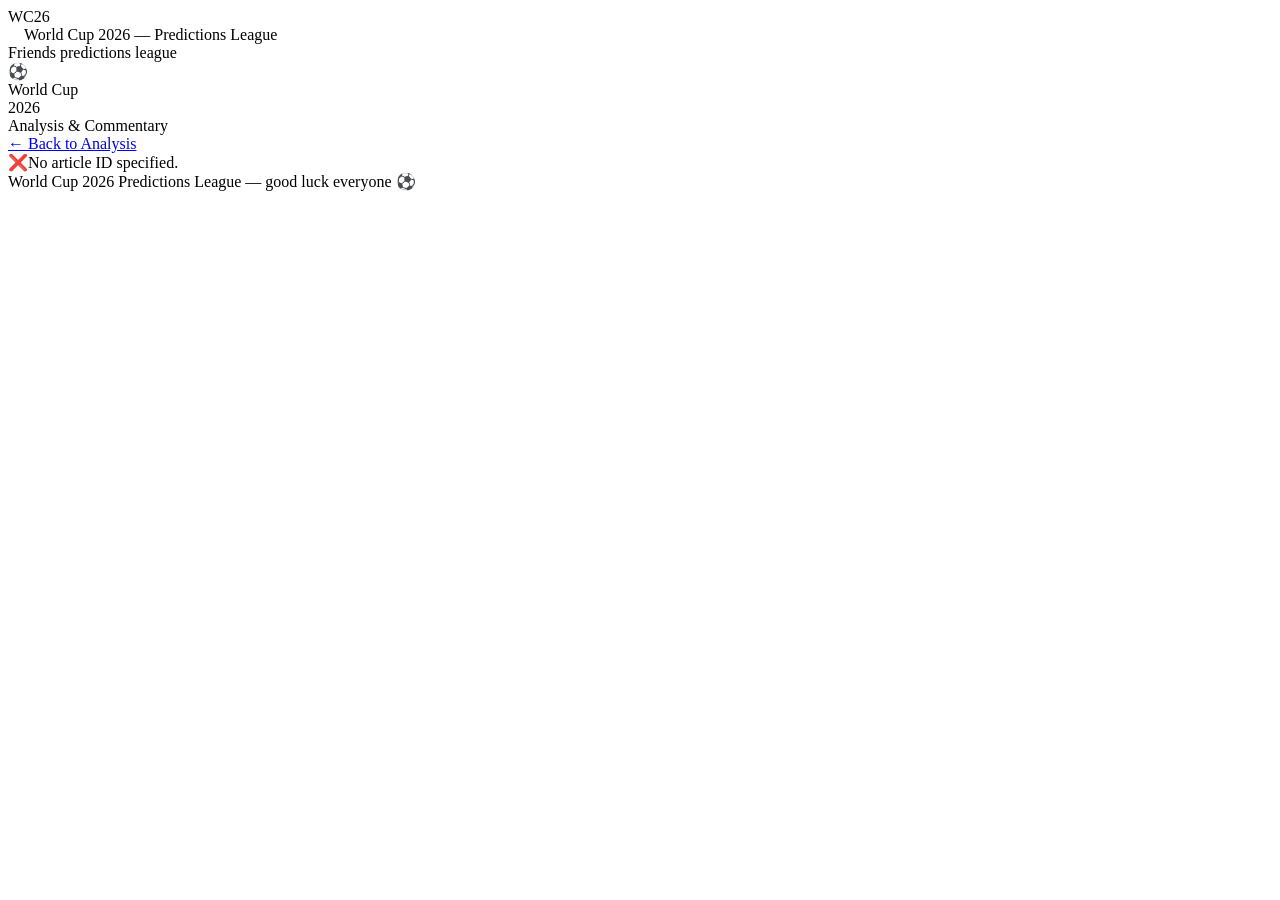
==== lead/static/article.html @ 8c364c80 "Deploy project with normal PNG binaries" ====
<!DOCTYPE html>
<html lang="en">
<head>
  <meta charset="UTF-8" />
  <meta name="viewport" content="width=device-width, initial-scale=1.0" />
  <title>Analysis — World Cup 2026 Predictions League</title>
  <link rel="preconnect" href="https://fonts.googleapis.com" />
  <link rel="preconnect" href="https://fonts.gstatic.com" crossorigin />
  <link href="https://fonts.googleapis.com/css2?family=Anton&family=Oswald:wght@400;500;600;700&family=Plus+Jakarta+Sans:wght@400;500;600;700&family=JetBrains+Mono:wght@400;500&display=swap" rel="stylesheet" />
  <link rel="icon" type="image/svg+xml" href="data:image/svg+xml,%3Csvg xmlns='http://www.w3.org/2000/svg' viewBox='0 0 32 32'%3E%3Ccircle cx='16' cy='16' r='16' fill='%230f261d'/%3E%3Ccircle cx='16' cy='16' r='11' fill='%23f6f0df' stroke='%231a3a2a' stroke-width='0.5'/%3E%3Cpolygon points='16,7 18.9,11.1 23.5,9.6 22.5,14.5 26.5,17.5 22,18.5 21,23.5 16,21 11,23.5 10,18.5 5.5,17.5 9.5,14.5 8.5,9.6 13.1,11.1' fill='%231a3a2a' opacity='0.18'/%3E%3Ccircle cx='16' cy='16' r='3.2' fill='%231a3a2a'/%3E%3C/svg%3E" />
  <link rel="stylesheet" href="/ui/style.css" />

  <!-- Open Graph meta tags — dynamically set by JS below -->
  <meta property="og:type" content="article" />
  <meta property="og:site_name" content="WC2026 Predictions League" />
  <meta id="og-title" property="og:title" content="Analysis — WC2026 Predictions League" />
  <meta id="og-description" property="og:description" content="Analysis and commentary from the World Cup 2026 Predictions League." />
  <meta id="og-url" property="og:url" content="" />
</head>
<body>

  <!-- ── Ticker bar (static placeholder on article pages) ── -->
  <div class="ticker-bar" aria-label="Back to main site">
    <div class="ticker-label">WC26</div>
    <div class="ticker-viewport">
      <div class="ticker-track" style="padding-left:16px;">
        <span class="ticker-loading">World Cup 2026 — Predictions League</span>
      </div>
    </div>
  </div>

  <header>
    <div class="header-eyebrow">Friends predictions league</div>
    <div class="ball">⚽</div>
    <div class="header-title">World Cup<br><span>2026</span></div>
    <div class="header-sub">Analysis &amp; Commentary</div>
  </header>

  <div class="grass"></div>

  <div id="article-root">
    <!-- Filled dynamically by JS -->
    <div class="article-reader-wrap">
      <div class="state-msg" style="margin-top:3rem;">
        <span class="icon">⏳</span>Loading article…
      </div>
    </div>
  </div>

  <footer>
    World Cup 2026 Predictions League &mdash; good luck everyone ⚽
  </footer>

<script>
  const SCORING_SHEET_CSV_URL = 'https://docs.google.com/spreadsheets/d/e/2PACX-1vT8fEdr0djoTa4bc8diSdwH2xSDJ4JTlNgHUWho8lQ5btMR9Joe3sXhZPP72oTSE9MBdoYKrY4DlFl9/pub?gid=865998988&single=true&output=csv';
  const PREDICTIONS_SHEET_CSV_URL = 'https://docs.google.com/spreadsheets/d/e/2PACX-1vT8fEdr0djoTa4bc8diSdwH2xSDJ4JTlNgHUWho8lQ5btMR9Joe3sXhZPP72oTSE9MBdoYKrY4DlFl9/pub?gid=793952308&single=true&output=csv';
  const MATCHES_SHEET_CSV_URL  = 'https://docs.google.com/spreadsheets/d/e/2PACX-1vT8fEdr0djoTa4bc8diSdwH2xSDJ4JTlNgHUWho8lQ5btMR9Joe3sXhZPP72oTSE9MBdoYKrY4DlFl9/pub?gid=0&single=true&output=csv';

  const ARTICLE_COLOR_PALETTE = [
    { color: '#f4c542' }, // gold
    { color: '#8acdff' }, // blue
    { color: '#1fc269' }, // green
    { color: '#ef3b46' }, // red
    { color: '#c8dcc0' }, // sage
    { color: '#b896ff' }, // purple
  ];

  function hashKeyToIndex(key, mod) {
    let hash = 0;
    for (let i = 0; i < key.length; i++) hash = (hash * 31 + key.charCodeAt(i)) >>> 0;
    return hash % mod;
  }

  function getArticleMeta(key, article) {
    const emojiMatch = article.title.match(/^[\p{Emoji}\u200d\ufe0f]+/u);
    const icon = emojiMatch ? emojiMatch[0].trim() : '📋';
    const category = article.category
      ? article.category.toLowerCase().replace(/\b\w/g, c => c.toUpperCase())
      : 'Analysis';
    const color = ARTICLE_COLOR_PALETTE[hashKeyToIndex(key, ARTICLE_COLOR_PALETTE.length)].color;
    return { category, icon, color };
  }

  function escHtml(s) {
    return String(s)
      .replace(/&/g, '&amp;')
      .replace(/</g, '&lt;')
      .replace(/>/g, '&gt;')
      .replace(/"/g, '&quot;');
  }

  // Turn the raw analysis.json text into readable HTML: real paragraphs,
  // bullet lists for "• " lines, and a highlighted callout box for any
  // sentence that announces a winner/result (emoji + ALL-CAPS label + colon).
  function renderArticleBody(text) {
    const rawBlocks = String(text).split(/\n\s*\n/).map(b => b.trim()).filter(Boolean);

    // Merge adjacent blocks that are both pure bullet lists (some articles
    // separate every bullet with a blank line, others don't — normalize both).
    const blocks = [];
    rawBlocks.forEach(b => {
      const isBulletBlock = b.split('\n').every(l => l.trim().startsWith('•'));
      const prev = blocks[blocks.length - 1];
      if (isBulletBlock && prev && prev.isBullet) {
        prev.text += '\n' + b;
      } else {
        blocks.push({ text: b, isBullet: isBulletBlock });
      }
    });

    let firstParagraphDone = false;
    return blocks.map(({ text: block, isBullet }) => {
      if (isBullet) {
        const items = block.split('\n').map(l => l.trim()).filter(Boolean)
          .map(l => `<li>${escHtml(l.replace(/^•\s*/, ''))}</li>`).join('');
        return `<ul class="article-reader-list">${items}</ul>`;
      }

      // Split out a trailing callout sentence like "🏆 QUARTERLY WINNER: ..."
      const calloutMatch = block.match(/([\p{Emoji}\u200d\ufe0f]+\s*[A-Z][A-Z0-9 ]{3,}:\s*.+)$/su);
      if (calloutMatch) {
        const before = block.slice(0, calloutMatch.index).trim();
        const callout = calloutMatch[1].trim();
        const pClass = (!firstParagraphDone && before) ? ' class="article-reader-lead"' : '';
        if (before) firstParagraphDone = true;
        const beforeHtml = before ? `<p${pClass}>${escHtml(before)}</p>` : '';
        return `${beforeHtml}<div class="article-reader-callout">${escHtml(callout)}</div>`;
      }

      const pClass = !firstParagraphDone ? ' class="article-reader-lead"' : '';
      firstParagraphDone = true;
      return `<p${pClass}>${escHtml(block)}</p>`;
    }).join('');
  }

  async function fetchFresh(url) {
    const sep = url.includes('?') ? '&' : '?';
    return fetch(`${url}${sep}_cb=${Date.now()}`, { cache: 'no-store' });
  }

  async function fetchMatchOutcomes() {
    const outcomeMap = {};
    try {
      const res = await fetchFresh(MATCHES_SHEET_CSV_URL);
      if (!res.ok) return outcomeMap;
      const rows = (await res.text()).split(/\r?\n/).map(r => r.split(','));
      let outcomeColIndex = 6, matchColIndex = 1;
      for (let i = 0; i < Math.min(rows.length, 10); i++) {
        const row = rows[i];
        const oIdx = row.findIndex(c => c.trim().toLowerCase() === 'outcome');
        const mIdx = row.findIndex(c => c.trim().toLowerCase() === 'match');
        if (oIdx !== -1) outcomeColIndex = oIdx;
        if (mIdx !== -1) matchColIndex   = mIdx;
        if (oIdx !== -1 && mIdx !== -1) break;
      }
      for (const row of rows) {
        if (!row || row.length < 3) continue;
        const matchNum = (row[matchColIndex] || '').trim();
        const outcome  = (row[outcomeColIndex] || '').trim().toUpperCase();
        if (matchNum && !isNaN(matchNum) && ['1','2','X'].includes(outcome)) {
          outcomeMap[matchNum] = outcome;
        }
      }
    } catch (e) { /* silent */ }
    return outcomeMap;
  }

  async function getSettlement(matchNum) {
    try {
      const [predRes, outcomeMap] = await Promise.all([
        fetchFresh(PREDICTIONS_SHEET_CSV_URL),
        fetchMatchOutcomes(),
      ]);
      if (!predRes.ok) return null;
      const predRows  = (await predRes.text()).split(/\r?\n/).map(r => r.split(','));
      const headerRow = predRows[1] || [];
      const actualOutcome = outcomeMap[String(matchNum)];
      const matchRow = predRows.find(r => r && r[1] && parseInt(r[1].trim(), 10) === parseInt(matchNum, 10));
      if (!matchRow || !actualOutcome) return null;

      const profited = [], liquidated = [];
      for (let c = 4; c <= 17; c++) {
        const pred   = (matchRow[c] || '').trim().toUpperCase();
        const player = (headerRow[c] || '').trim();
        if (player && pred) {
          (pred === actualOutcome ? profited : liquidated).push(player);
        }
      }
      return { profited, liquidated };
    } catch (e) { return null; }
  }

  function copyPermalink(url) {
    navigator.clipboard.writeText(url).then(() => {
      const btn = document.getElementById('copy-btn');
      if (btn) {
        btn.textContent = 'Copied!';
        setTimeout(() => { btn.textContent = 'Copy Link'; }, 2000);
      }
    }).catch(() => {
      // Fallback for older browsers
      const ta = document.createElement('textarea');
      ta.value = url;
      document.body.appendChild(ta);
      ta.select();
      document.execCommand('copy');
      document.body.removeChild(ta);
      const btn = document.getElementById('copy-btn');
      if (btn) {
        btn.textContent = 'Copied!';
        setTimeout(() => { btn.textContent = 'Copy Link'; }, 2000);
      }
    });
  }

  async function renderArticle() {
    const root = document.getElementById('article-root');
    const params = new URLSearchParams(window.location.search);
    const key = params.get('id');

    const backUrl = '/ui/index.html#analysis';

    if (!key) {
      root.innerHTML = `
        <div class="article-reader-wrap">
          <a class="article-back-btn" href="${backUrl}">← Back to Analysis</a>
          <div class="state-msg"><span class="icon">❌</span>No article ID specified.</div>
        </div>`;
      return;
    }

    try {
      const res = await fetch(`/ui/analysis.json?_cb=${Date.now()}`);
      if (!res.ok) throw new Error('Could not load analysis.json');
      const data = await res.json();

      const article = data[key];
      if (!article) {
        root.innerHTML = `
          <div class="article-reader-wrap">
            <a class="article-back-btn" href="${backUrl}">← Back to Analysis</a>
            <div class="state-msg"><span class="icon">❌</span>Article not found: <code>${escHtml(key)}</code></div>
          </div>`;
        return;
      }

      const meta  = getArticleMeta(key, article);
      const color = meta.color;
      // Clean title (strip leading emoji)
      const cleanTitle = article.title.replace(/^[\p{Emoji}\s]+/u, '').trim();

      // Update page title & OG tags
      document.title = `${cleanTitle} — WC2026 Predictions`;
      const ogTitle = document.getElementById('og-title');
      const ogDesc  = document.getElementById('og-description');
      const ogUrl   = document.getElementById('og-url');
      if (ogTitle) ogTitle.content = cleanTitle;
      if (ogDesc)  ogDesc.content  = article.text.replace(/\n/g, ' ').slice(0, 160);
      if (ogUrl)   ogUrl.content   = window.location.href;

      const permalink = window.location.origin + window.location.pathname + '?id=' + encodeURIComponent(key);

      // Settlement block if article has matchNum
      let settlementHtml = '';
      if (article.matchNum) {
        settlementHtml = `<div class="article-reader-settlement" id="settlement-block">
          <span style="color:var(--gold);font-family:'Oswald',sans-serif;font-size:12px;letter-spacing:0.1em;text-transform:uppercase;">
            📊 Loading group portfolio settlement…
          </span>
        </div>`;
      }

      root.innerHTML = `
        <div class="article-reader-wrap">
          <a class="article-back-btn" href="${backUrl}">← Back to Analysis</a>

          <div class="article-reader-category" style="color:${color}">${escHtml(meta.category)}</div>
          <h1 class="article-reader-title">${escHtml(cleanTitle)}</h1>

          <div class="article-reader-meta">
            <span>WC2026 Analysis Desk</span>
            <div class="reader-dot"></div>
            <span>${new Date().toLocaleDateString('en-US', { month: 'long', day: 'numeric', year: 'numeric' })}</span>
          </div>

          <!-- Hero banner -->
          <div class="article-reader-hero"${article.image ? ' style="background-image:url(\'' + escHtml(article.image) + '\');background-size:cover;background-position:center;"' : ''}>
            ${article.image ? '' : `<div class="article-reader-hero-icon">${meta.icon}</div>`}
            <div class="article-reader-hero-bar" style="background:linear-gradient(90deg,${color},transparent 70%)"></div>
          </div>

          <!-- Body -->
          <div class="article-reader-body">${renderArticleBody(article.text)}</div>

          ${settlementHtml}

          <!-- Permalink bar -->
          <div class="article-permalink-bar">
            <span class="article-permalink-label">🔗 Permalink</span>
            <span class="article-permalink-url">${escHtml(permalink)}</span>
            <button class="article-permalink-copy" id="copy-btn" onclick="copyPermalink('${escHtml(permalink)}')">Copy Link</button>
          </div>
        </div>`;

      // Async: fill settlement block
      if (article.matchNum) {
        getSettlement(article.matchNum).then(result => {
          const block = document.getElementById('settlement-block');
          if (!block) return;
          if (!result) {
            block.innerHTML = `<span style="opacity:0.55;font-size:12px;">📊 Settlement data not available yet — match may not have been played.</span>`;
            return;
          }
          block.innerHTML = `
            <strong style="color:var(--gold);font-family:'Oswald',sans-serif;font-size:11px;letter-spacing:0.1em;text-transform:uppercase;display:block;margin-bottom:8px;">
              📊 Group Portfolio Settlement
            </strong>
            <span style="color:#1fc269;font-weight:600;">🟢 Correct (Profited):</span> ${escHtml(result.profited.join(', ') || 'None')}<br>
            <span style="color:#ef3b46;font-weight:600;">🔴 Incorrect (Liquidated):</span> ${escHtml(result.liquidated.join(', ') || 'None')}
          `;
        });
      }

    } catch (err) {
      root.innerHTML = `
        <div class="article-reader-wrap">
          <a class="article-back-btn" href="${backUrl}">← Back to Analysis</a>
          <div class="state-msg"><span class="icon">⚠️</span>Failed to load article.<br><small>${escHtml(err.message)}</small></div>
        </div>`;
    }
  }

  renderArticle();
</script>
</body>
</html>
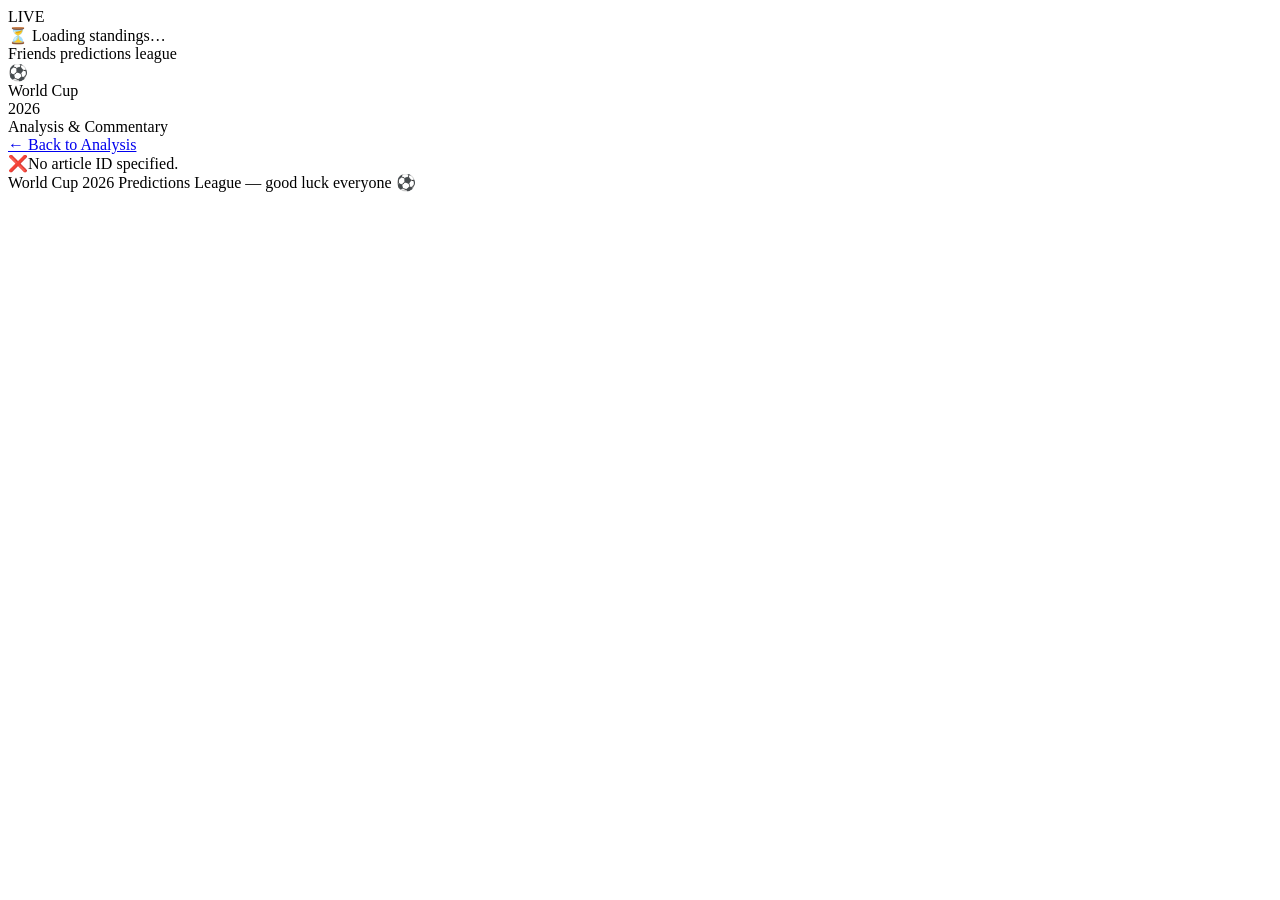
==== commit 1bb2c16f: "ticker on all pages" ====
--- a/lead/static/article.html
+++ b/lead/static/article.html
@@ -19,12 +19,12 @@
 </head>
 <body>
 
-  <!-- ── Ticker bar (static placeholder on article pages) ── -->
-  <div class="ticker-bar" aria-label="Back to main site">
-    <div class="ticker-label">WC26</div>
+  <!-- ── Performance Ticker Bar (now live on every page, via ticker.js) ── -->
+  <div class="ticker-bar" id="ticker-bar" aria-label="Player performance ticker">
+    <div class="ticker-label">LIVE</div>
     <div class="ticker-viewport">
-      <div class="ticker-track" style="padding-left:16px;">
-        <span class="ticker-loading">World Cup 2026 — Predictions League</span>
+      <div class="ticker-track" id="ticker-track">
+        <span class="ticker-loading">⏳ Loading standings…</span>
       </div>
     </div>
   </div>
@@ -51,6 +51,7 @@
     World Cup 2026 Predictions League &mdash; good luck everyone ⚽
   </footer>
 
+<script src="/ui/ticker.js"></script>
 <script>
   const SCORING_SHEET_CSV_URL = 'https://docs.google.com/spreadsheets/d/e/2PACX-1vT8fEdr0djoTa4bc8diSdwH2xSDJ4JTlNgHUWho8lQ5btMR9Joe3sXhZPP72oTSE9MBdoYKrY4DlFl9/pub?gid=865998988&single=true&output=csv';
   const PREDICTIONS_SHEET_CSV_URL = 'https://docs.google.com/spreadsheets/d/e/2PACX-1vT8fEdr0djoTa4bc8diSdwH2xSDJ4JTlNgHUWho8lQ5btMR9Joe3sXhZPP72oTSE9MBdoYKrY4DlFl9/pub?gid=793952308&single=true&output=csv';
